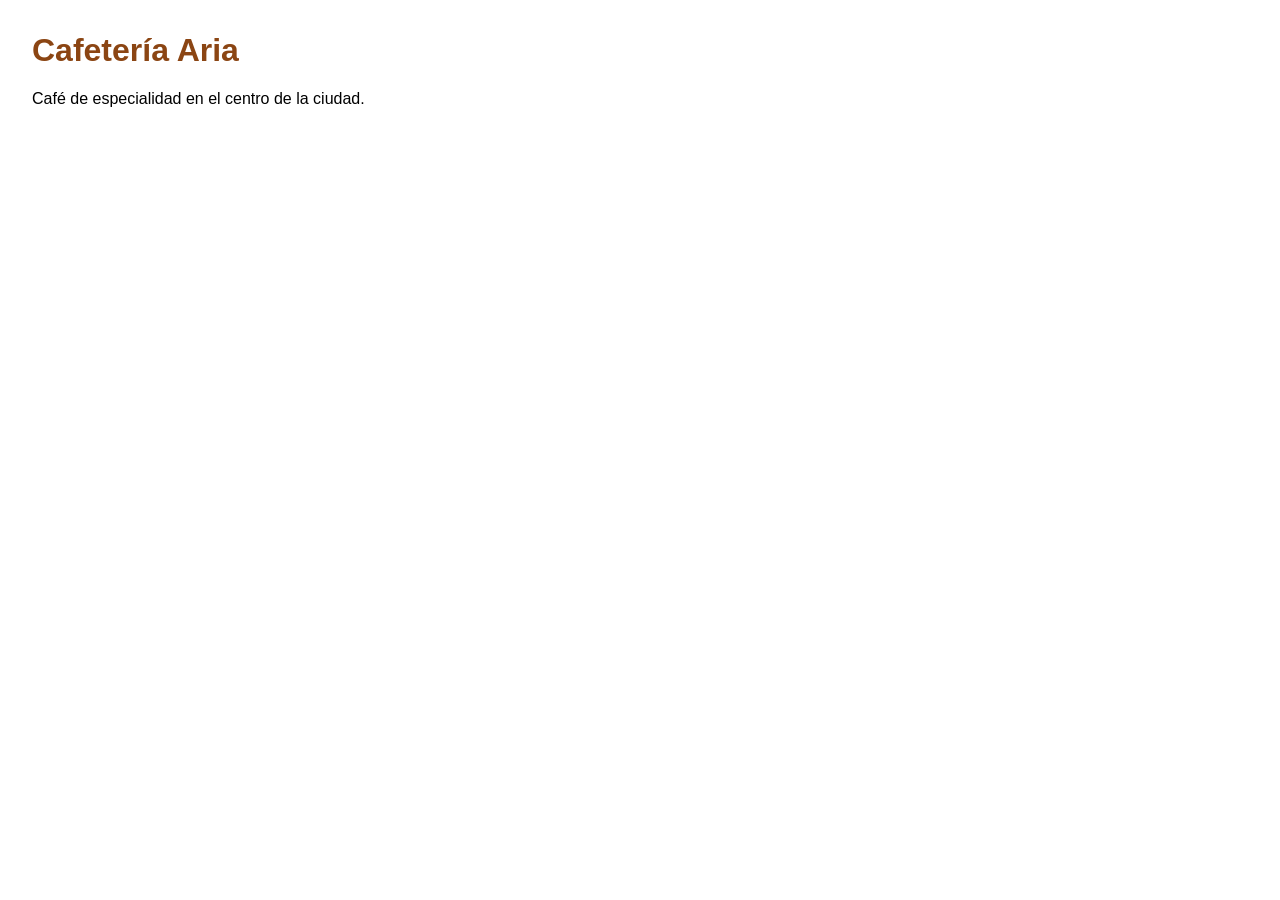
==== index.html @ 82f60281 "feat: añade la portada de la cafetería" ====
<!DOCTYPE html>
<html lang="es">

<head>
    <meta charset="UTF-8">
    <meta name="viewport" content="width=device-width, initial-scale=1.0">
    <title>Cafetería Aria</title>
    <link rel="stylesheet" href="css/estilos.css">
</head>

<body>
    <h1>Cafetería Aria</h1>
    <p>Café de especialidad en el centro de la ciudad.</p>
</body>

</html>
---- css/estilos.css ----
body {
    font-family: sans-serif;
    margin: 2rem;
}
h1 {
    color: saddlebrown;
}
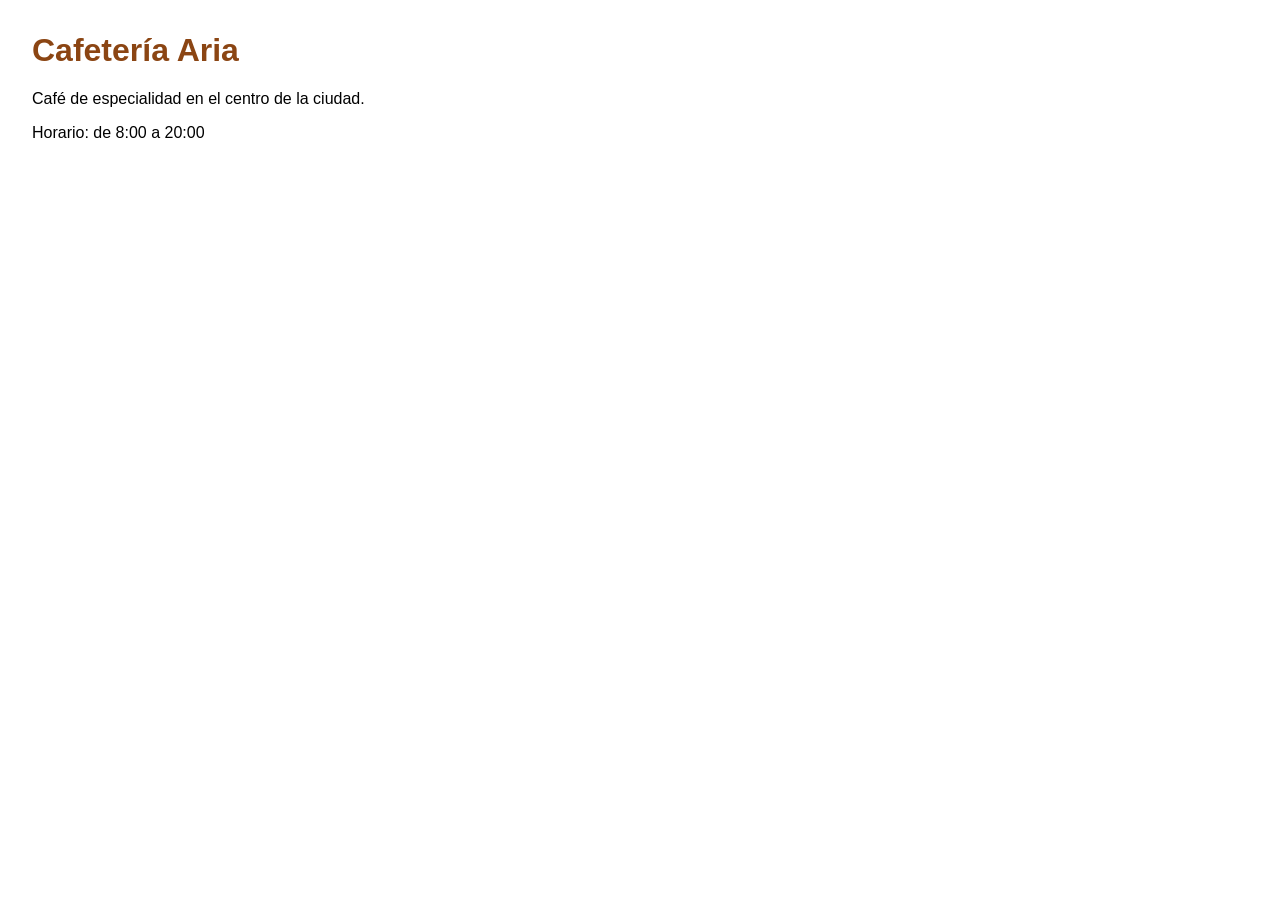
==== commit 833ea258: "feat: añade el horario de apertura" ====
--- a/index.html
+++ b/index.html
@@ -11,6 +11,7 @@
 <body>
     <h1>Cafetería Aria</h1>
     <p>Café de especialidad en el centro de la ciudad.</p>
+    <p>Horario: de 8:00 a 20:00</p>
 </body>
 
 </html>
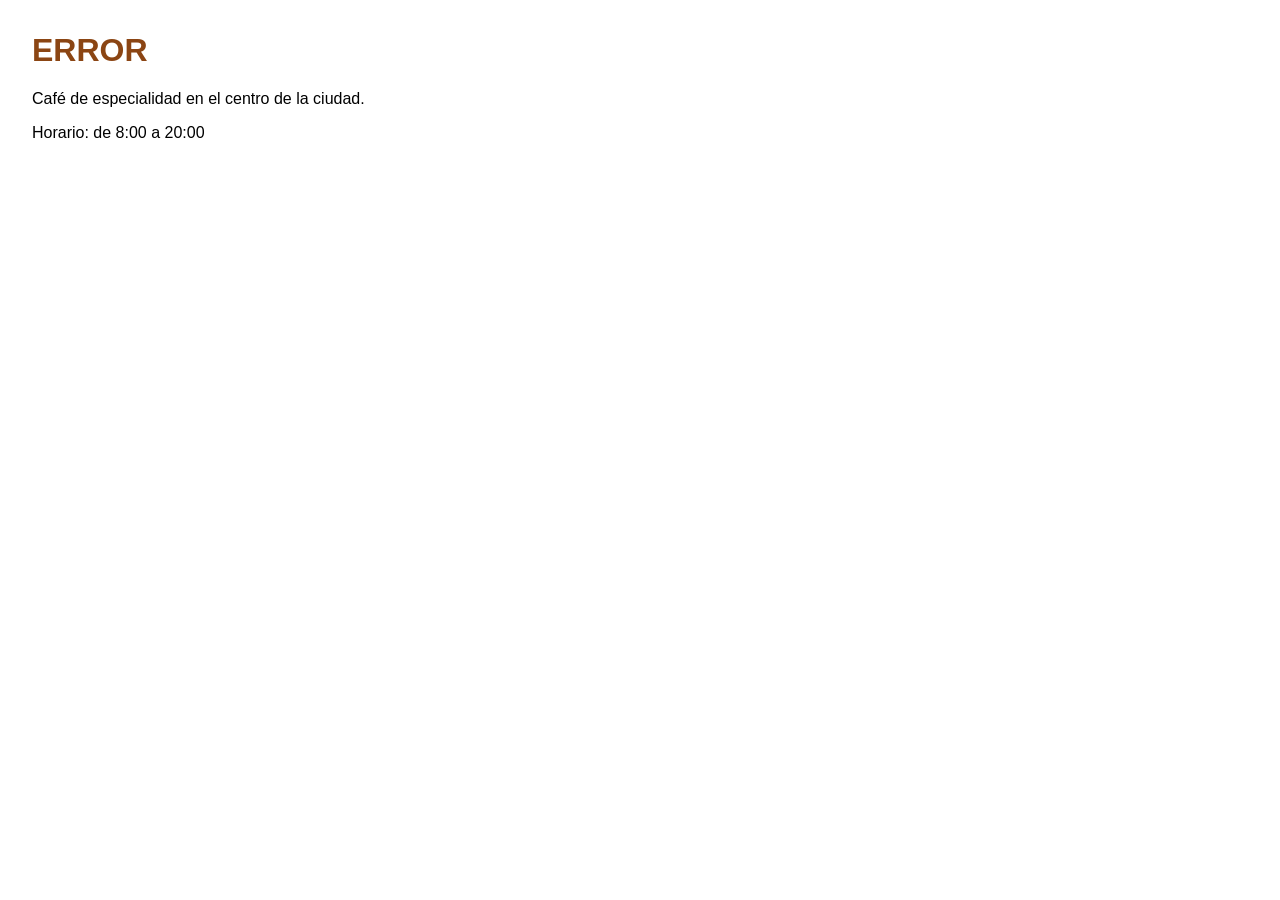
==== commit 4118f20b: "fix: cambia el título" ====
--- a/index.html
+++ b/index.html
@@ -9,7 +9,7 @@
 </head>
 
 <body>
-    <h1>Cafetería Aria</h1>
+    <h1>ERROR</h1>
     <p>Café de especialidad en el centro de la ciudad.</p>
     <p>Horario: de 8:00 a 20:00</p>
 </body>
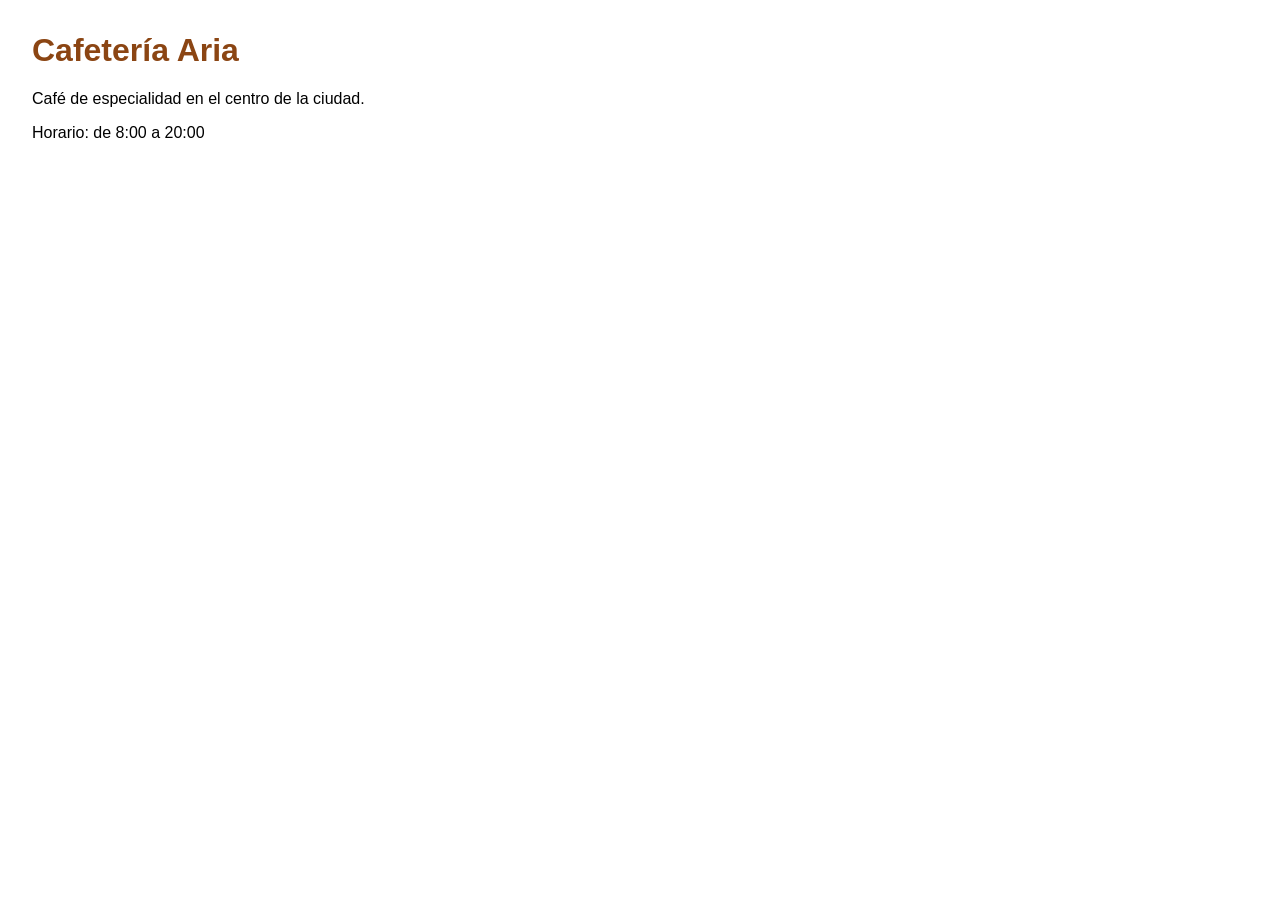
==== commit 664cde07: "Revert "fix: cambia el título" This reverts commit 4118f20be2e6b531c35d3d789f56f7f547ac6fc7." ====
--- a/index.html
+++ b/index.html
@@ -9,7 +9,7 @@
 </head>
 
 <body>
-    <h1>ERROR</h1>
+    <h1>Cafetería Aria</h1>
     <p>Café de especialidad en el centro de la ciudad.</p>
     <p>Horario: de 8:00 a 20:00</p>
 </body>
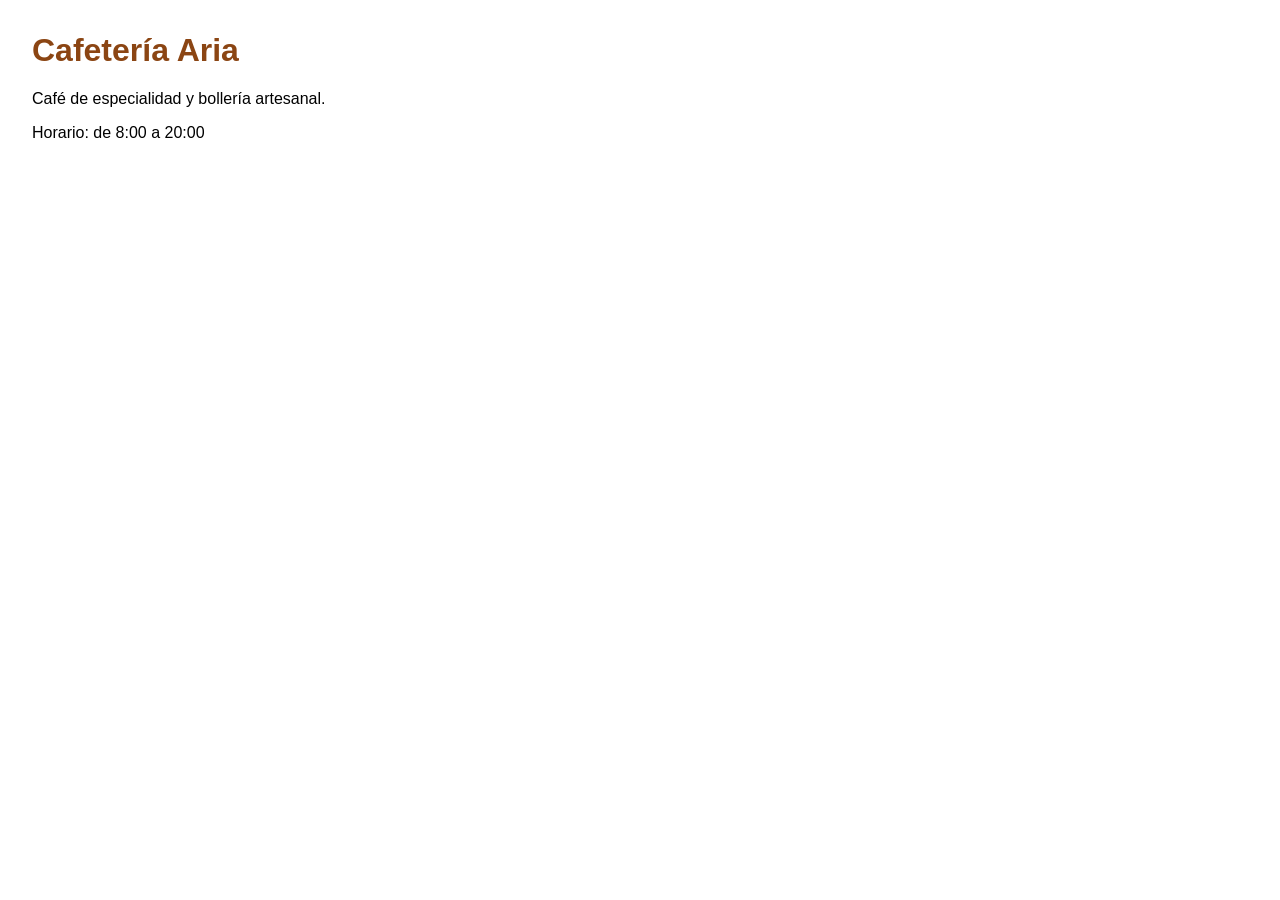
==== commit 341c46a1: "feat: eslogan con bollería" ====
--- a/index.html
+++ b/index.html
@@ -10,7 +10,7 @@
 
 <body>
     <h1>Cafetería Aria</h1>
-    <p>Café de especialidad en el centro de la ciudad.</p>
+    <p>Café de especialidad y bollería artesanal.</p>
     <p>Horario: de 8:00 a 20:00</p>
 </body>
 
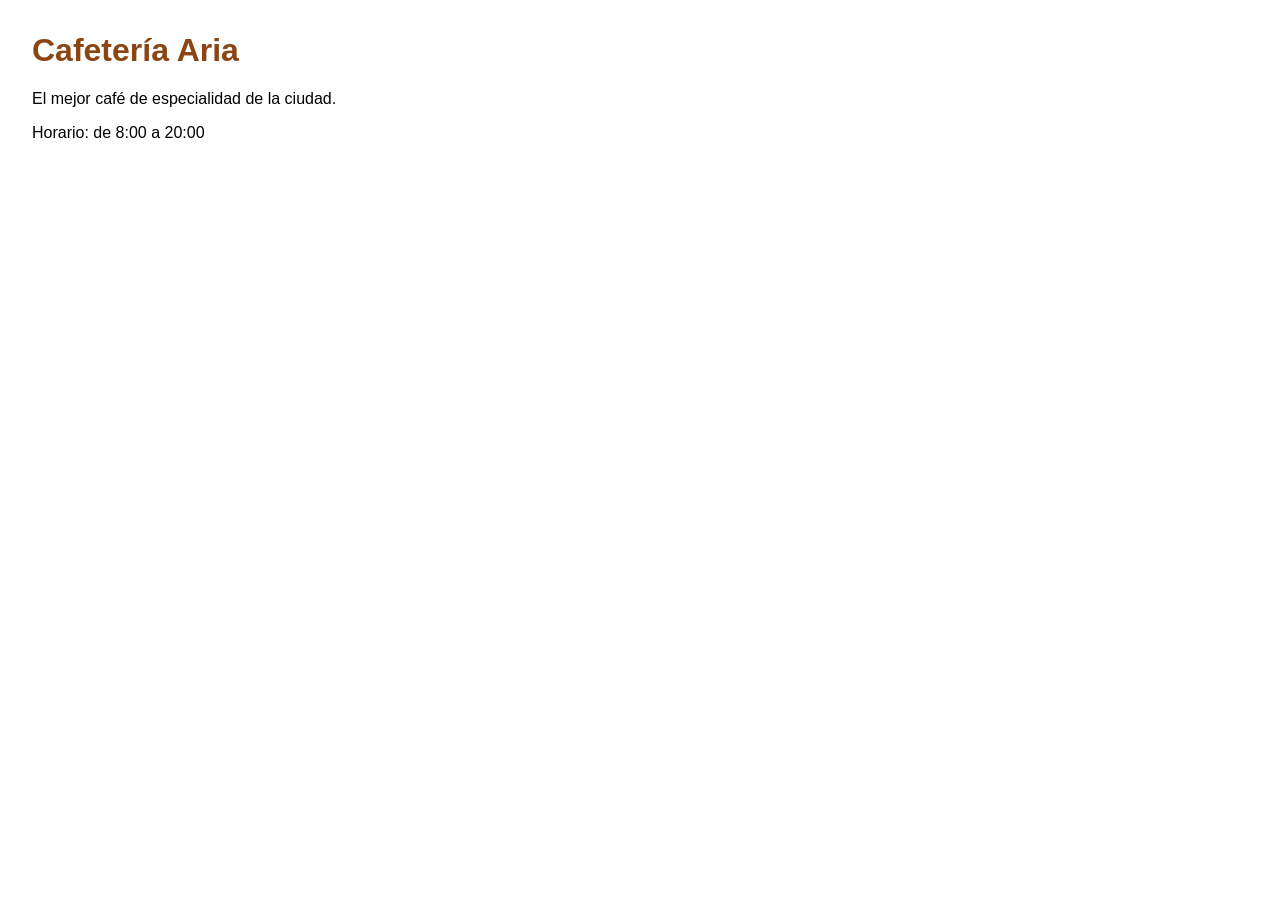
==== commit 9d3c74ca: "feat: eslogan con la ciudad" ====
--- a/index.html
+++ b/index.html
@@ -10,7 +10,7 @@
 
 <body>
     <h1>Cafetería Aria</h1>
-    <p>Café de especialidad y bollería artesanal.</p>
+    <p>El mejor café de especialidad de la ciudad.</p>
     <p>Horario: de 8:00 a 20:00</p>
 </body>
 
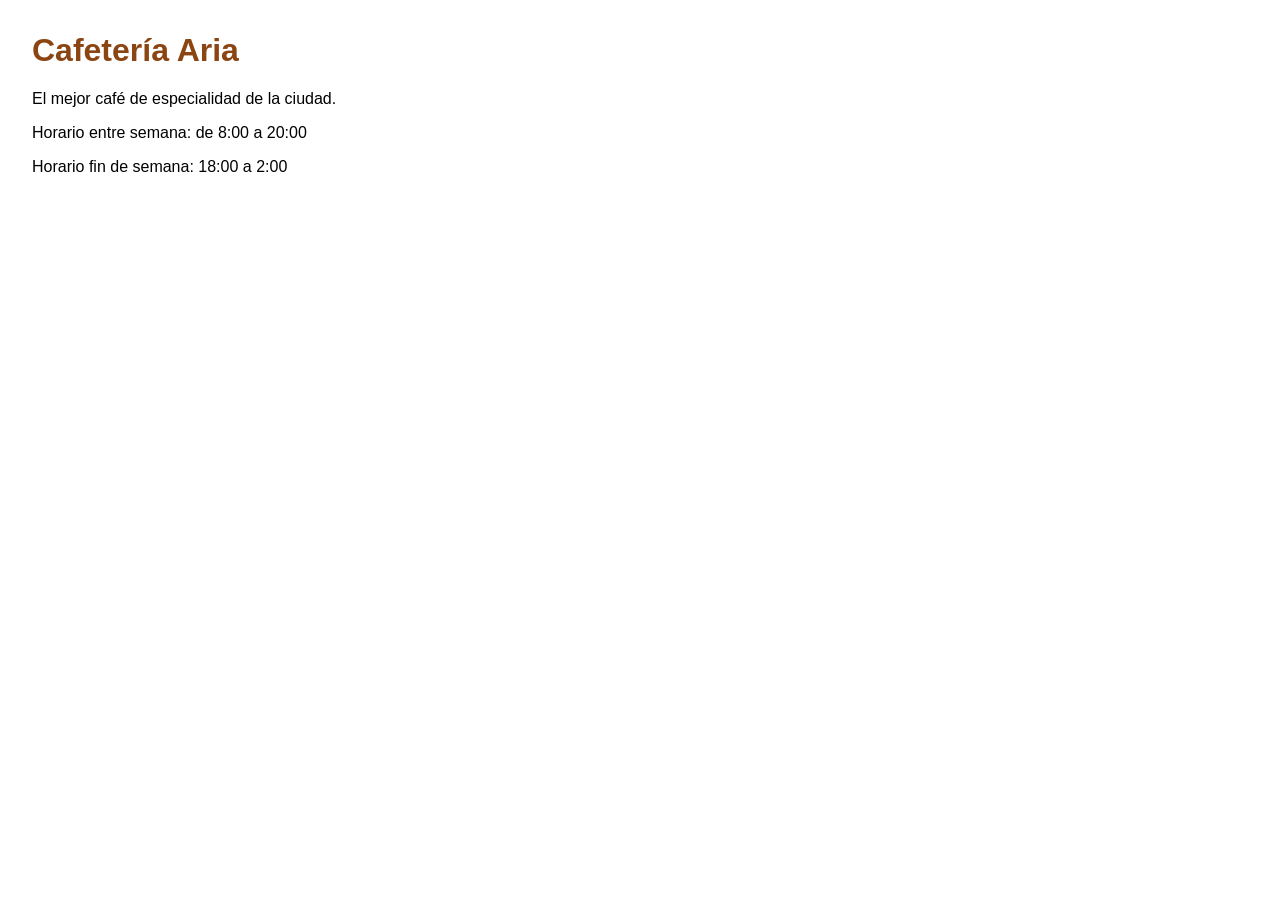
==== commit 26f87737: "feat: añadido horario de finde" ====
--- a/index.html
+++ b/index.html
@@ -11,7 +11,8 @@
 <body>
     <h1>Cafetería Aria</h1>
     <p>El mejor café de especialidad de la ciudad.</p>
-    <p>Horario: de 8:00 a 20:00</p>
+    <p>Horario entre semana: de 8:00 a 20:00</p>
+    <p>Horario fin de semana: 18:00 a 2:00</p>
 </body>
 
 </html>
